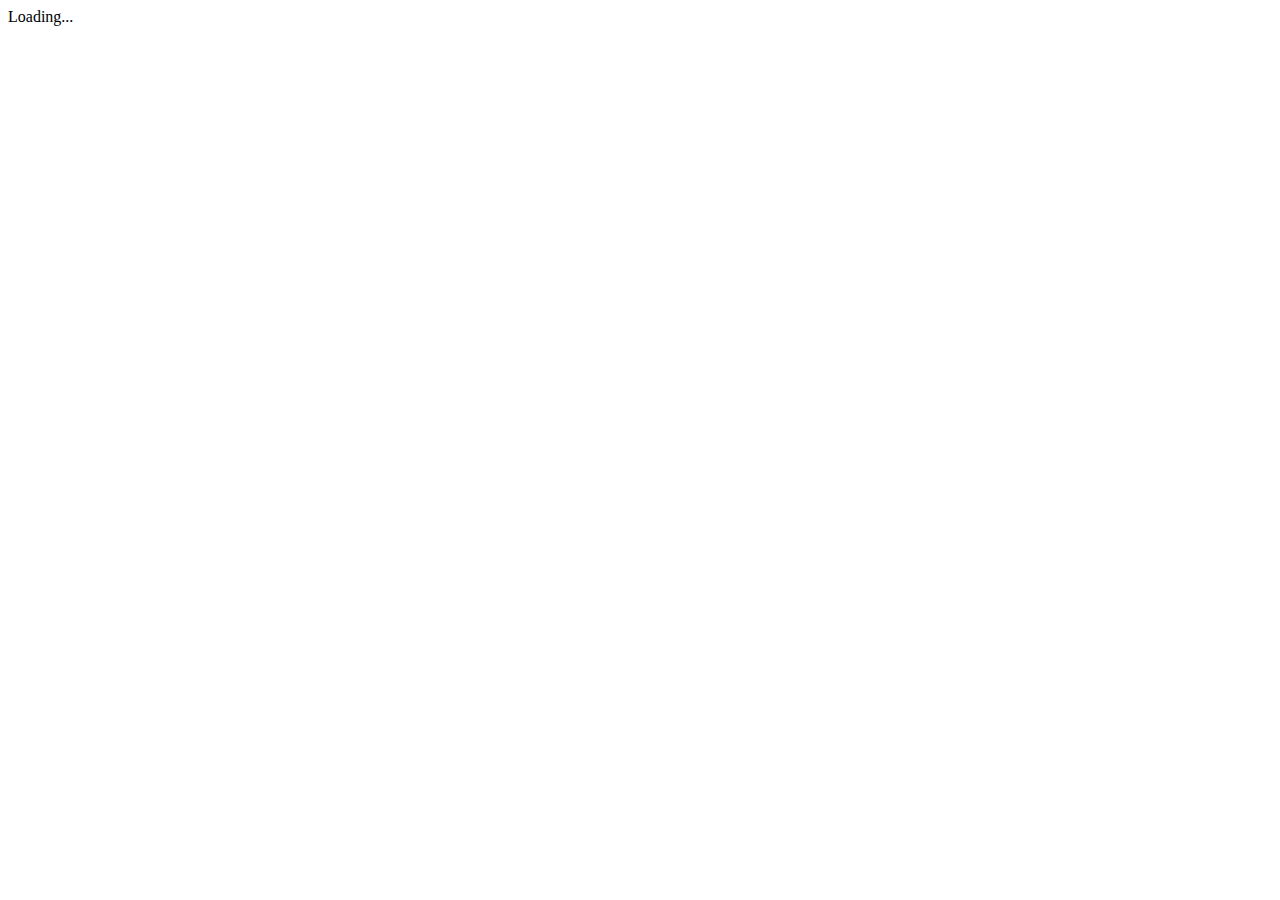
==== spelet/index.html @ df860c5e "test" ====
<!DOCTYPE html>
<html lang="en">
  <head>
    <meta charset="UTF-8" />
    <meta http-equiv="X-UA-Compatible" content="IE=edge" />
    <meta name="viewport" content="width=device-width, initial-scale=1.0" />
    <title>p5 example</title>
    <script src="p5.min.js" defer></script>
    <script src="gameExample.js" defer></script>
  </head>
  <body></body>
</html>
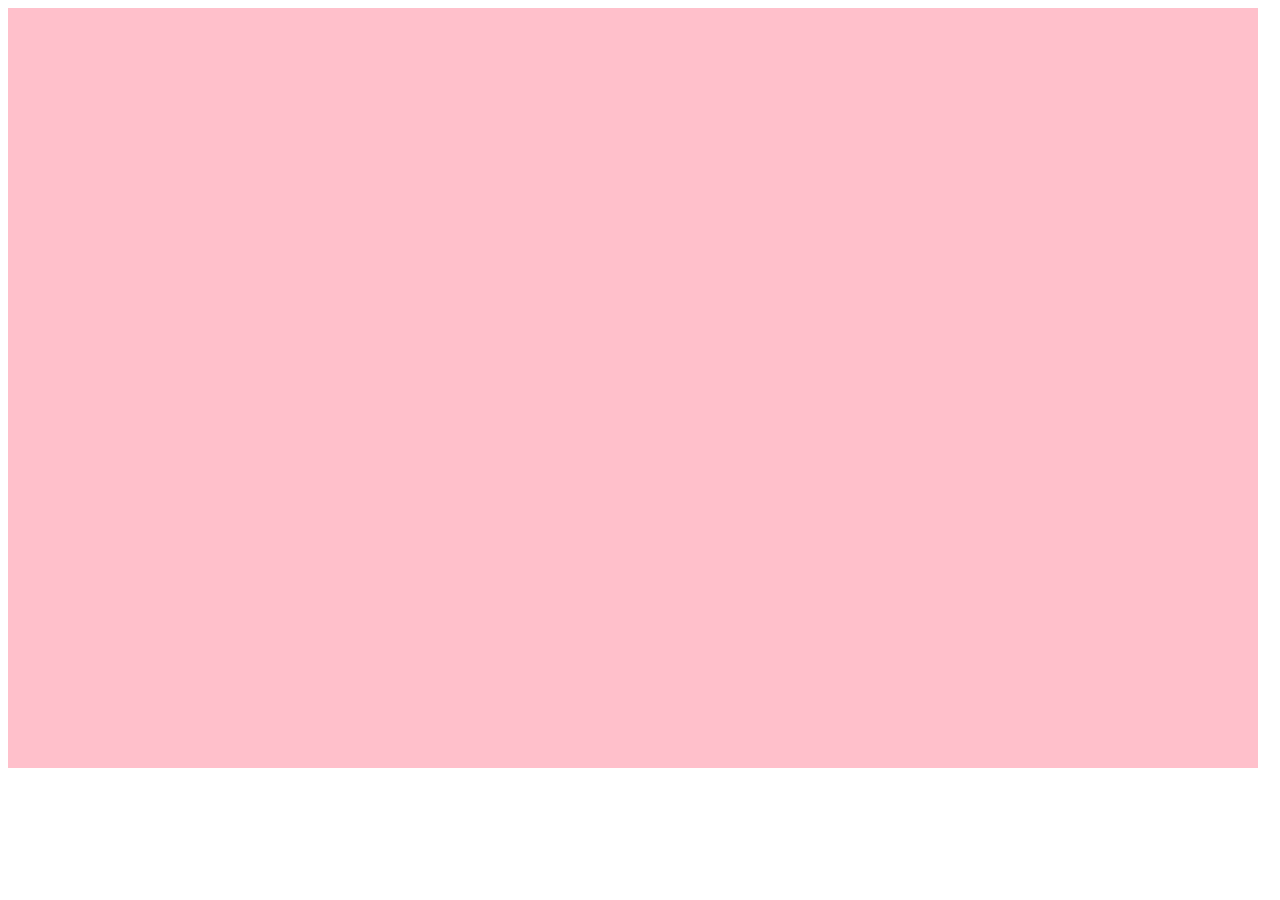
==== commit 87b2c6b3: "theyre dancing!!" ====
--- a/spelet/index.html
+++ b/spelet/index.html
@@ -6,7 +6,7 @@
     <meta name="viewport" content="width=device-width, initial-scale=1.0" />
     <title>p5 example</title>
     <script src="p5.min.js" defer></script>
-    <script src="gameExample.js" defer></script>
+    <script src="test.js" defer></script>
   </head>
   <body></body>
-</html>+</html>
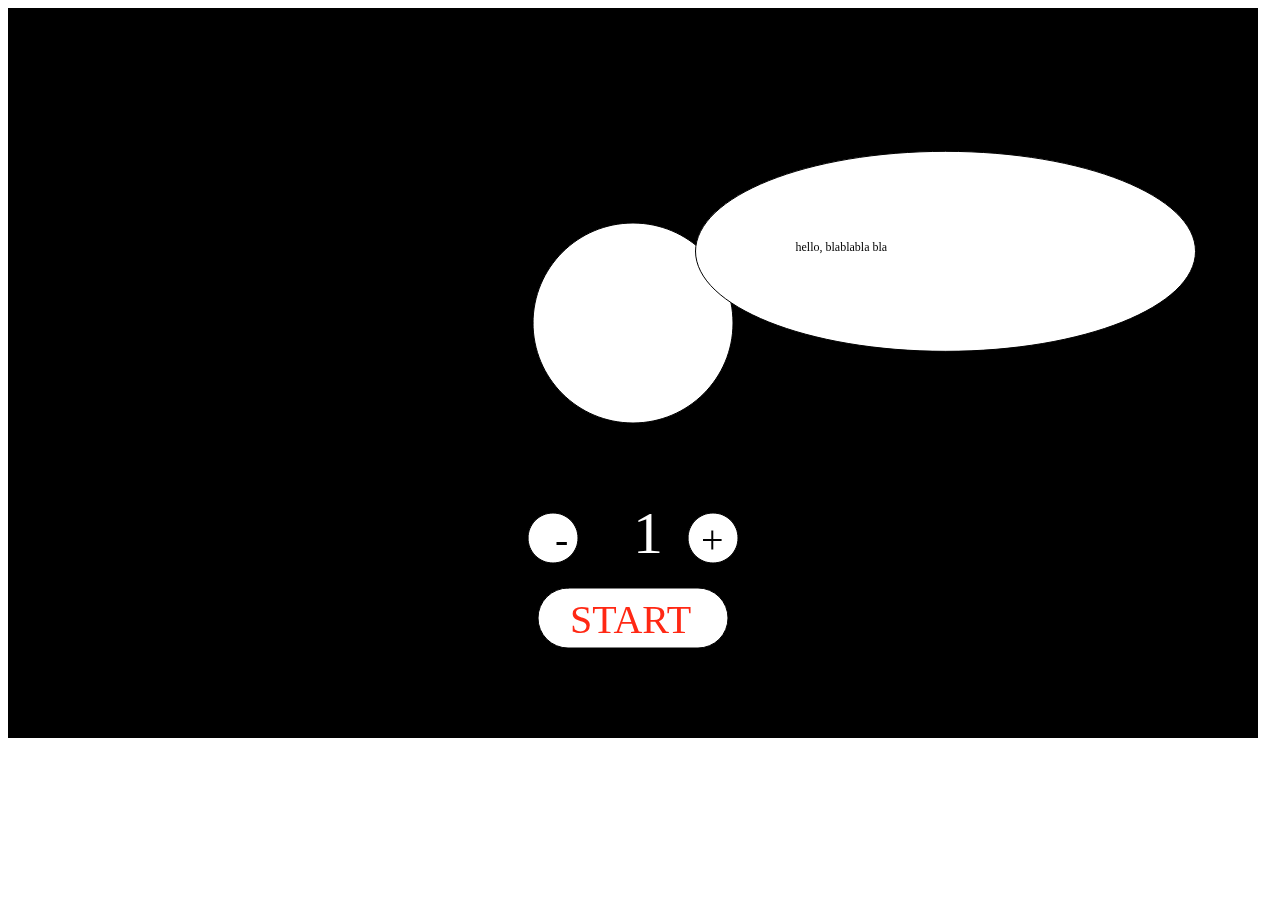
==== commit 173f0d9d: "wooho" ====
--- a/spelet/index.html
+++ b/spelet/index.html
@@ -7,6 +7,7 @@
     <title>p5 example</title>
     <script src="p5.min.js" defer></script>
     <script src="test.js" defer></script>
+
   </head>
   <body></body>
 </html>
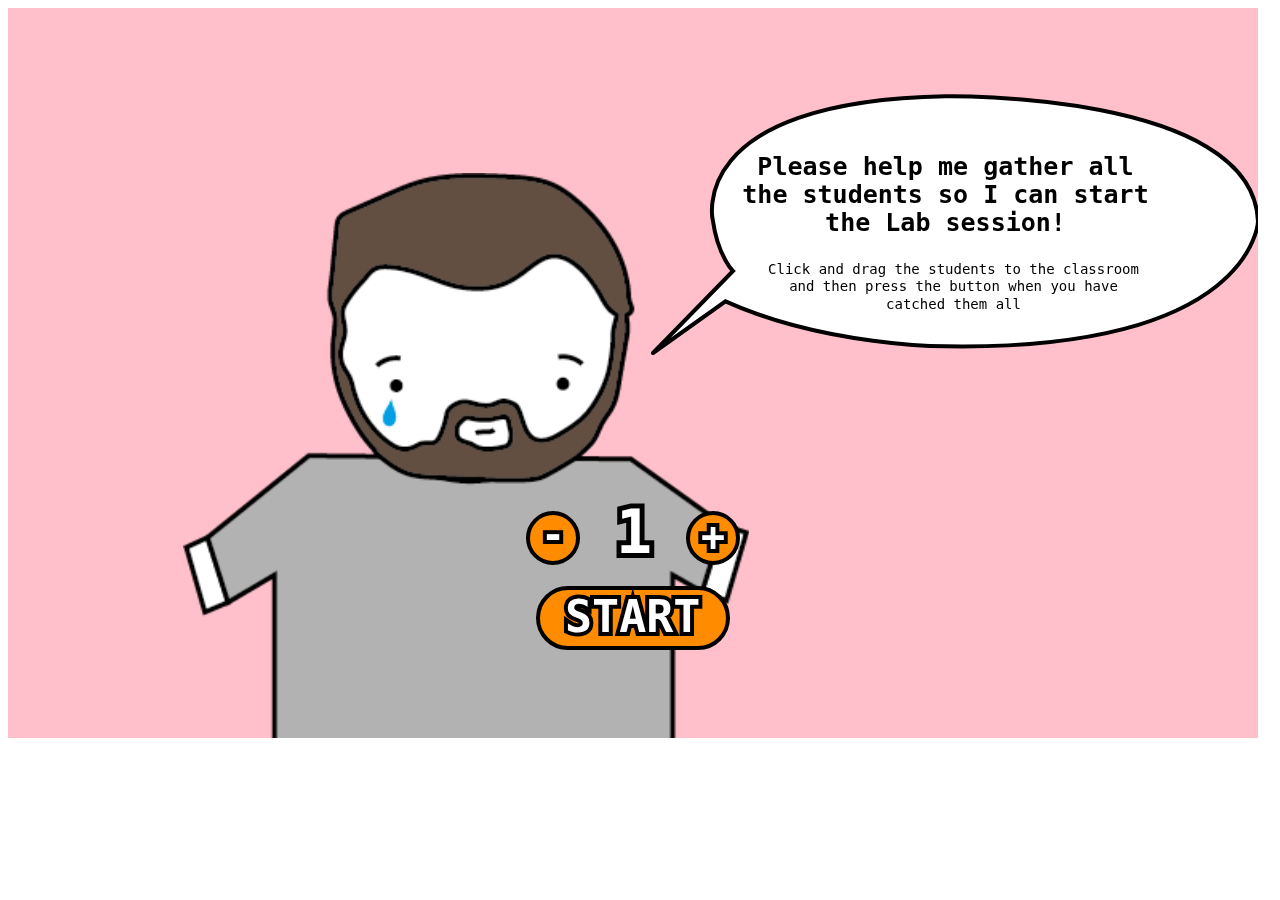
==== commit f7478054: "sounds and pretty startscreen and nextscreen" ====
--- a/spelet/index.html
+++ b/spelet/index.html
@@ -7,7 +7,6 @@
     <title>p5 example</title>
     <script src="p5.min.js" defer></script>
     <script src="test.js" defer></script>
-
   </head>
   <body></body>
 </html>
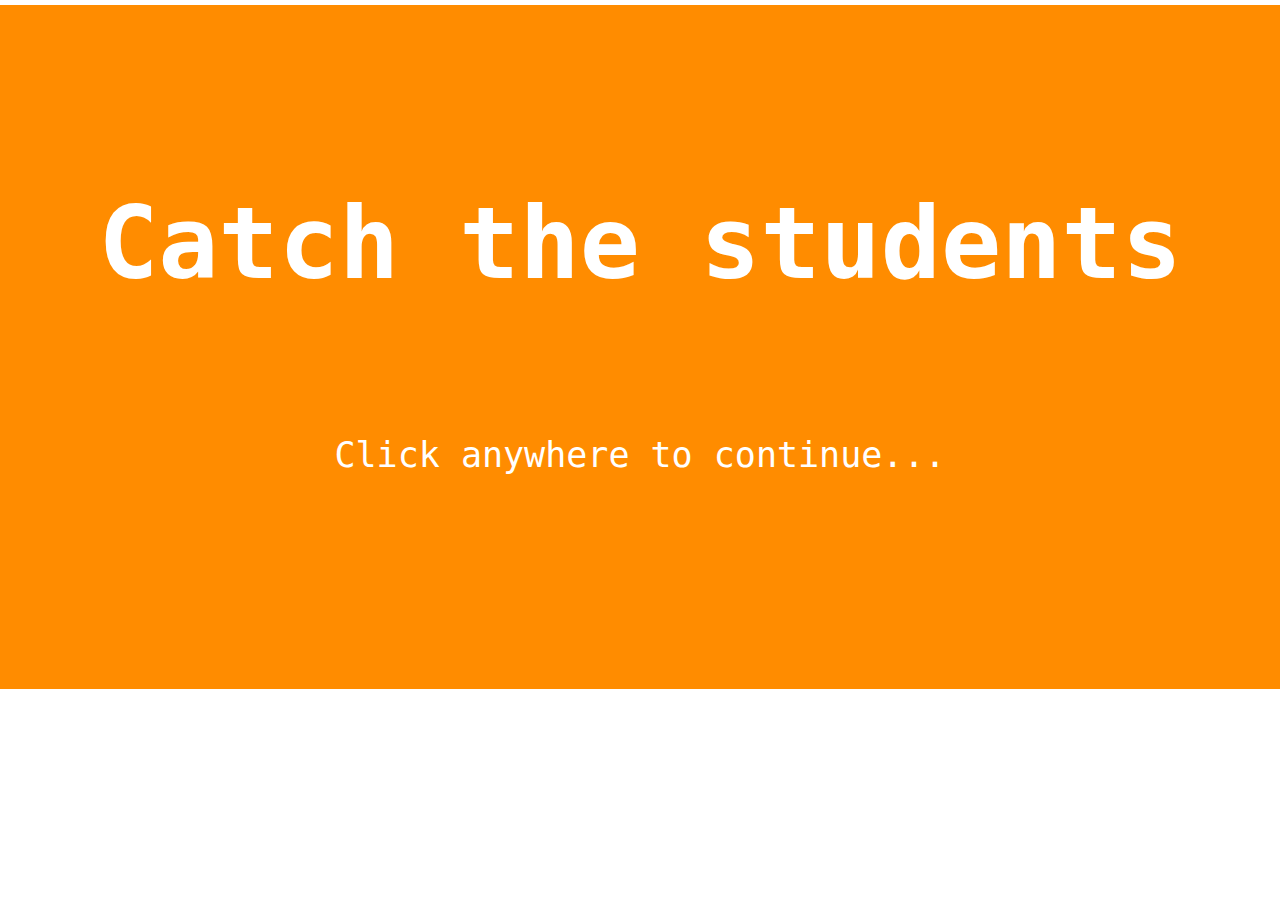
==== commit 030a3279: "last last touches" ====
--- a/spelet/index.html
+++ b/spelet/index.html
@@ -7,6 +7,16 @@
     <title>p5 example</title>
     <script src="p5.min.js" defer></script>
     <script src="test.js" defer></script>
+    <link rel="stylesheet" href="style.css" />
   </head>
-  <body></body>
+  <body>
+    <div class="firstscreen">
+      <div class="firstscreenchild">
+        <h1>Catch the students</h1>
+        <div class="clickText">
+          <p>Click anywhere to continue...</p>
+        </div>
+      </div>
+    </div>
+  </body>
 </html>
--- a/spelet/style.css
+++ b/spelet/style.css
@@ -0,0 +1,53 @@
+html {
+  position: fixed;
+  top: 5px;
+}
+
+.firstscreenchild {
+  position: absolute;
+  background-color: darkorange;
+  width: 100%;
+  height: 100%;
+  display: flex;
+  align-items: center;
+  justify-content: center;
+  flex-direction: column;
+  font-family: monospace;
+  color: white;
+}
+
+body {
+  margin: 0px;
+}
+h1 {
+  font-size: 100px;
+
+  font-weight: bold;
+  height: 100px;
+
+  margin: 0;
+}
+
+p {
+  font-size: 35px;
+  margin-top: 150px;
+}
+
+.clickText {
+  animation-name: blink;
+  animation-duration: 2s;
+  animation-timing-function: linear;
+  animation-iteration-count: infinite;
+}
+
+@keyframes blink {
+  0% {
+    opacity: 100%;
+  }
+  50% {
+    opacity: 0%;
+  }
+  100% {
+    opacity: 100%;
+  }
+}
